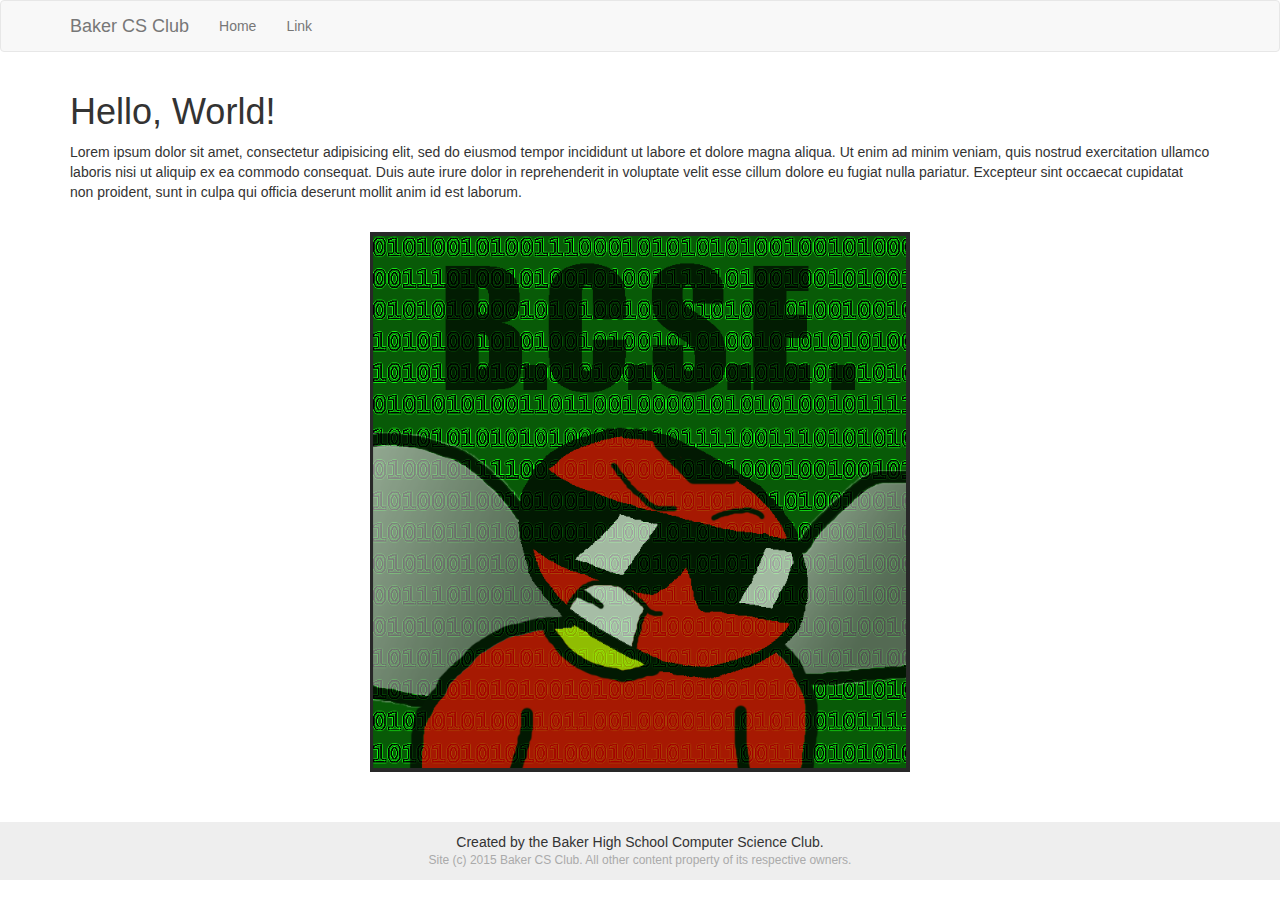
==== index.html @ 53aa5092 "added title image to index page" ====
<html>
  <head>
    <title>Baker Computer Science Club</title>

    <!--
    All stylesheets (CSS) goes here.
    -->
    <link rel="stylesheet" href="/src/css/bootstrap.min.css" />
    <link rel="stylesheet" href="/src/css/header-footer.css" />
    <link rel="stylesheet" href="/src/css/content.css" />
  </head>
  <body>

    <!--
    Header will be put here.
    This should be the first thing in the body.
    -->
    <header></header>


    <!-- Page content goes here. -->
    <div class="container">
      <h1>Hello, World!</h1>
      <p>
        Lorem ipsum dolor sit amet, consectetur adipisicing elit, sed do eiusmod
        tempor incididunt ut labore et dolore magna aliqua. Ut enim ad minim
        veniam, quis nostrud exercitation ullamco laboris nisi ut aliquip ex ea
        commodo consequat. Duis aute irure dolor in reprehenderit in voluptate
        velit esse cillum dolore eu fugiat nulla pariatur. Excepteur sint
        occaecat cupidatat non proident, sunt in culpa qui officia deserunt
        mollit anim id est laborum.
      </p>
    </div>

    <!-- funky image(s) - thanks spohn -->
    <div class="container">
      <div class="col-md-6 col-md-offset-3">
        <img src="/src/img/bee-2.png" class="title-image" />
      </div>
    </div>

    <!--
    Footer will be put here.
    This should be the last thing in the body,
    besides scripts and other resources.
    -->
    <footer></footer>


    <!--
    All scripts go here
    -->
    <script src="https://ajax.googleapis.com/ajax/libs/jquery/2.1.3/jquery.min.js"></script>
    <script type="text/javascript" src="/src/js/bootstrap.min.js"></script>
    <script type="text/javascript" src="/src/js/header-footer.js"></script>

  </body>
</html>
---- src/css/header-footer.css ----
/* == footer styles == */
footer {
  background: #EEE;
  padding: 10px;
  margin-top: 50px;
}

footer .footer-inner {
  text-align: center;
}

footer p {
  margin: 0px 3px;
}

footer .smaller {
  font-size: 12px;
  color: #AAA;
}
---- src/css/content.css ----
/* == content container styles == */
body > .container {
  margin-top: 20px;
  margin-bottom: 20px;
}

body > .container:first-child {
  margin-bottom: 80px;
}

.title-image {
  width: 100%;
}
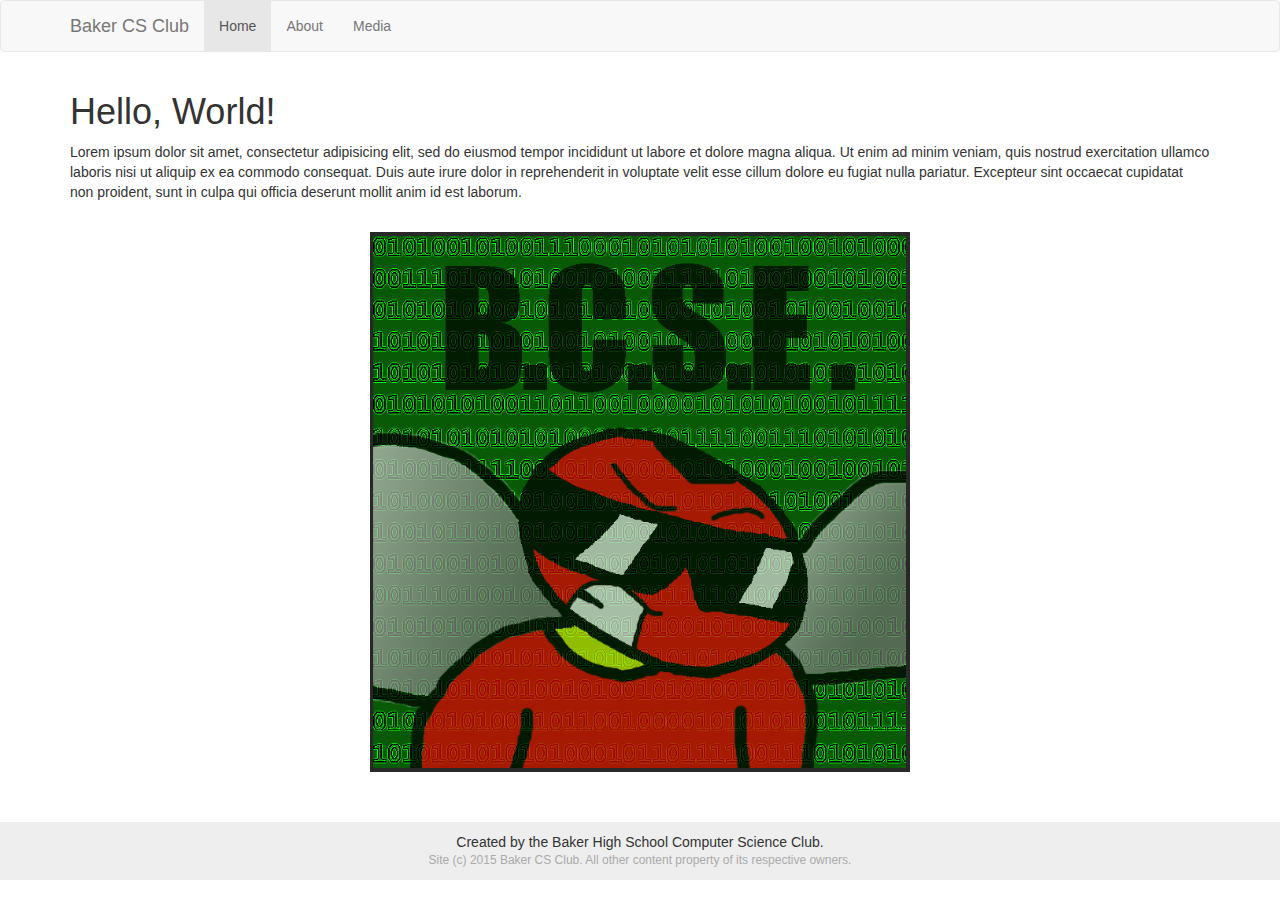
==== commit 421e4203: "Added a Follow me buttom in the header section And we now have a media section as well" ====
--- a/index.html
+++ b/index.html
@@ -8,6 +8,7 @@
     <link rel="stylesheet" href="/src/css/bootstrap.min.css" />
     <link rel="stylesheet" href="/src/css/header-footer.css" />
     <link rel="stylesheet" href="/src/css/content.css" />
+    <link rel="stylesheet" type="text/css" href="button.css">
   </head>
   <body>
 
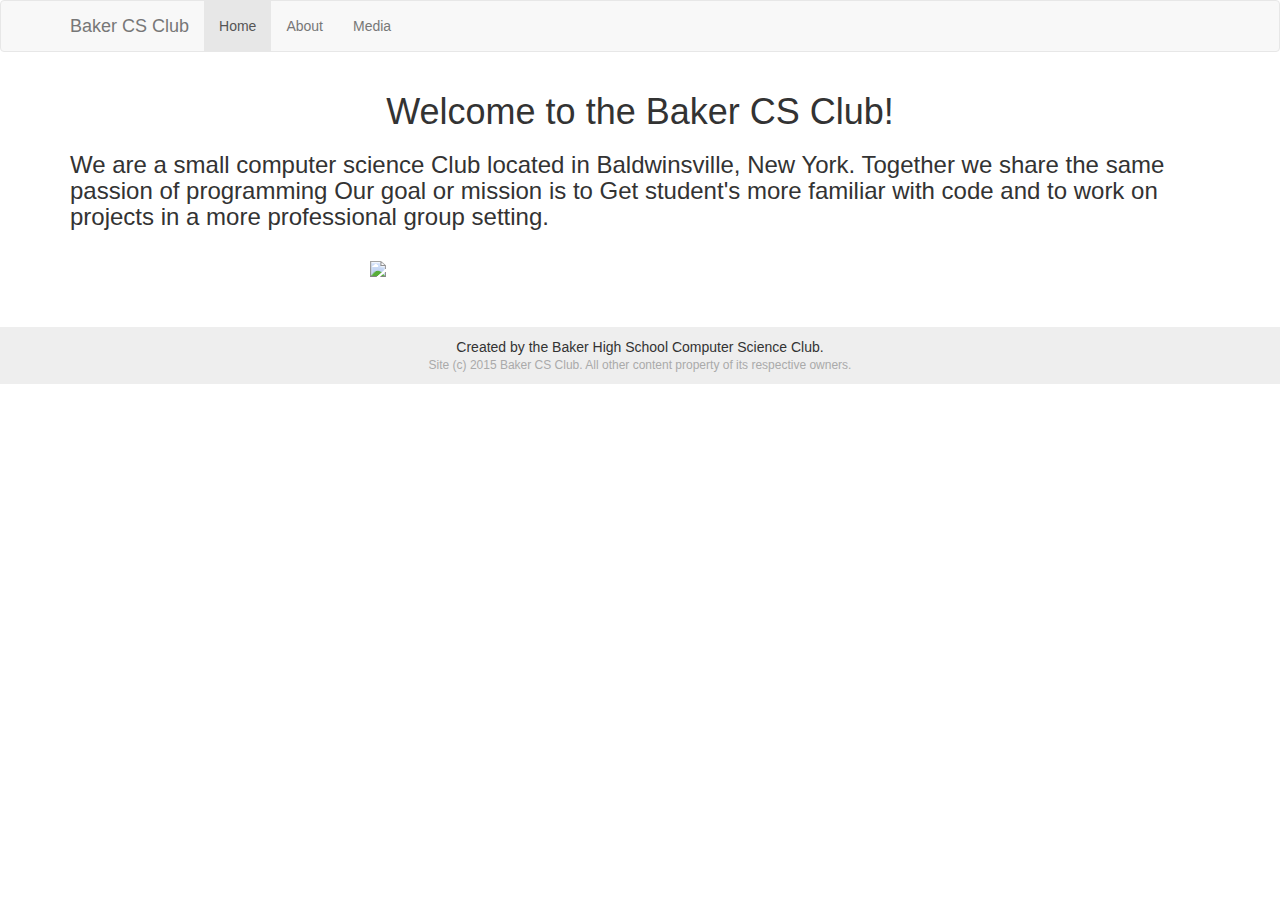
==== commit a8da34ec: "re-centered everything using css instead besides the videos" ====
--- a/index.html
+++ b/index.html
@@ -21,22 +21,21 @@
 
     <!-- Page content goes here. -->
     <div class="container">
-      <h1>Hello, World!</h1>
-      <p>
-        Lorem ipsum dolor sit amet, consectetur adipisicing elit, sed do eiusmod
-        tempor incididunt ut labore et dolore magna aliqua. Ut enim ad minim
-        veniam, quis nostrud exercitation ullamco laboris nisi ut aliquip ex ea
-        commodo consequat. Duis aute irure dolor in reprehenderit in voluptate
-        velit esse cillum dolore eu fugiat nulla pariatur. Excepteur sint
-        occaecat cupidatat non proident, sunt in culpa qui officia deserunt
-        mollit anim id est laborum.
+    <h1>Welcome to the Baker CS Club!</h1>
+      <h3>
+       <p>
+        We are a small computer science Club located in Baldwinsville, New York.
+        Together we share the same passion of programming Our goal or mission is
+        to Get student's more familiar with code and to work on projects in a more
+        professional group setting.
       </p>
+    </h3>
     </div>
 
     <!-- funky image(s) - thanks spohn -->
     <div class="container">
       <div class="col-md-6 col-md-offset-3">
-        <img src="/src/img/bee-2.png" class="title-image" />
+        <img src="/src/img/code2.png" class="laptop-html"/>
       </div>
     </div>
 
--- a/button.css
+++ b/button.css
@@ -0,0 +1,14 @@
+/*positioning for the git hub buttom*/
+.github_button {
+  position: absolute;
+  left: 500px;
+  top: 10px;
+}
+
+h1 {
+  text-align: center;
+}
+
+.media {
+  text-align: center;
+}
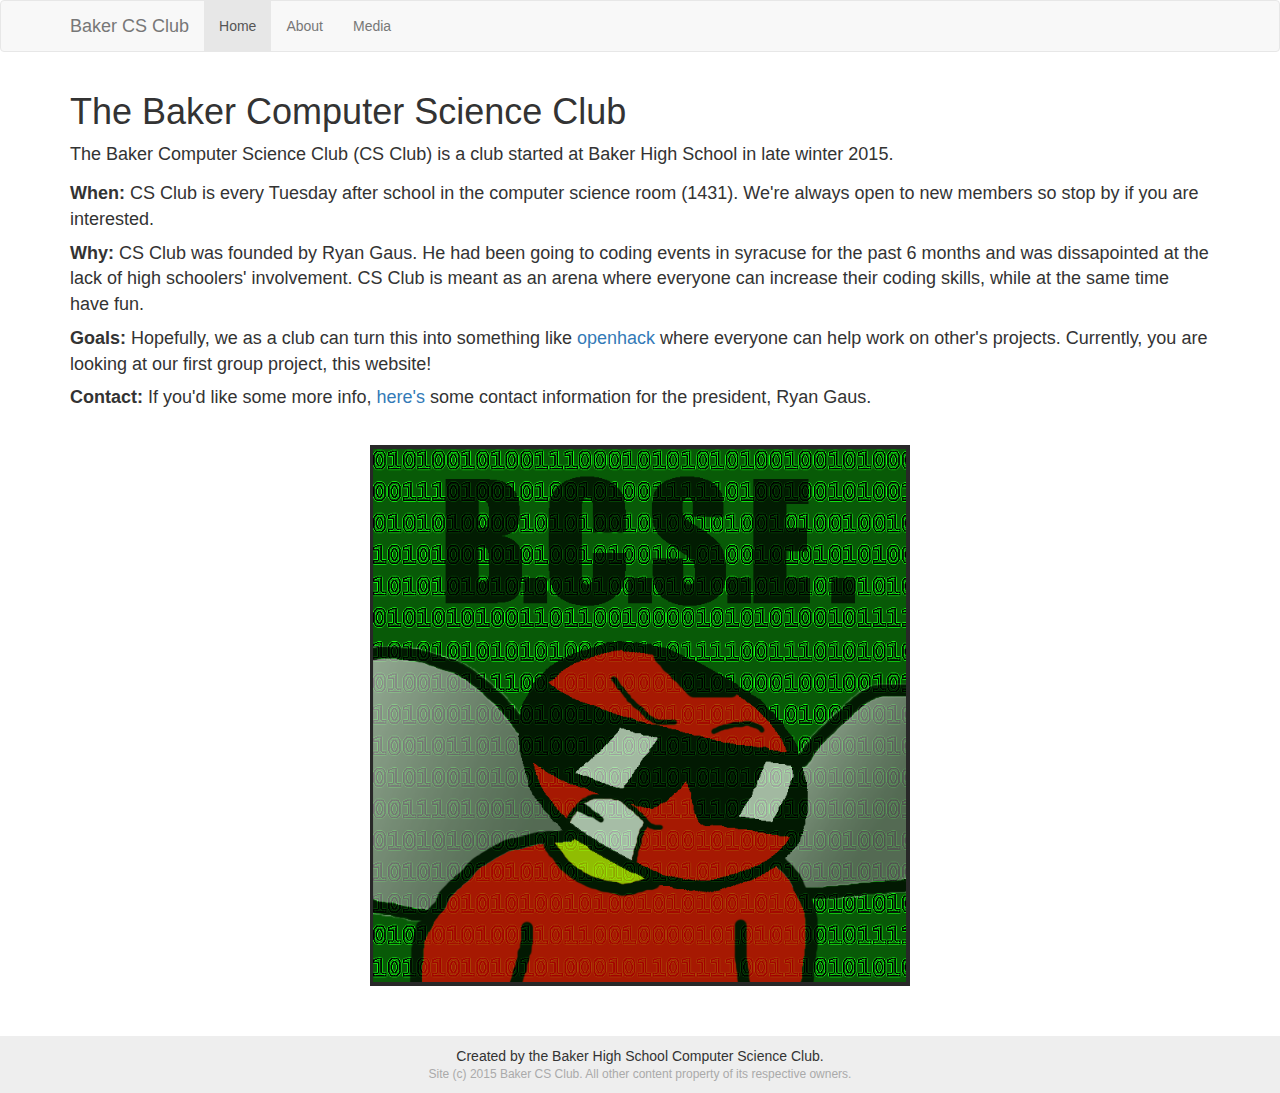
==== commit fb2e6a24: "added content to home page as per @jmurra" ====
--- a/index.html
+++ b/index.html
@@ -8,7 +8,6 @@
     <link rel="stylesheet" href="/src/css/bootstrap.min.css" />
     <link rel="stylesheet" href="/src/css/header-footer.css" />
     <link rel="stylesheet" href="/src/css/content.css" />
-    <link rel="stylesheet" type="text/css" href="button.css">
   </head>
   <body>
 
@@ -21,21 +20,51 @@
 
     <!-- Page content goes here. -->
     <div class="container">
-    <h1>Welcome to the Baker CS Club!</h1>
-      <h3>
-       <p>
-        We are a small computer science Club located in Baldwinsville, New York.
-        Together we share the same passion of programming Our goal or mission is
-        to Get student's more familiar with code and to work on projects in a more
-        professional group setting.
+      <h1>The Baker Computer Science Club</h1>
+      <p>
+        The Baker Computer Science Club (CS Club) is a club started at Baker
+        High School in late winter 2015.
       </p>
-    </h3>
+      <ul class="home-page-list">
+        <li>
+          <span class="title">When</span>
+          <span>
+            CS Club is every Tuesday after school in the computer science room (1431).
+            We're always open to new members so stop by if you are interested.
+          </span>
+        </li>
+        <li>
+          <span class="title">Why</span>
+          <span>
+            CS Club was founded by Ryan Gaus. He had been going to coding events
+            in syracuse for the past 6 months and was dissapointed at the lack of
+            high schoolers' involvement. CS Club is meant as an arena where everyone
+            can increase their coding skills, while at the same time have fun.
+        </li>
+        <li>
+          <span class="title">Goals</span>
+          <span>
+            Hopefully,
+            we as a club can turn this into something like
+            <a href="http://openhack.github.io">openhack</a> where everyone can help
+            work on other's projects. Currently, you are looking at our first group
+            project, this website!
+        </li>
+        <li>
+          <span class="title">Contact</span>
+          <span>
+            If you'd like some more info, <a href="http://rgaus.net">here's</a>
+            some contact information for the president, Ryan Gaus.
+          </span>
+        </li>
+      </span>
+      </ul>
     </div>
 
     <!-- funky image(s) - thanks spohn -->
     <div class="container">
       <div class="col-md-6 col-md-offset-3">
-        <img src="/src/img/code2.png" class="laptop-html"/>
+        <img src="/src/img/bee-2.png" class="title-image" />
       </div>
     </div>
 
--- a/src/css/content.css
+++ b/src/css/content.css
@@ -3,6 +3,7 @@
 body > .container {
   margin-top: 20px;
   margin-bottom: 20px;
+  font-size: 18px;
 }
 
 body > .container:first-child {
@@ -12,3 +13,21 @@
 .title-image {
   width: 100%;
 }
+
+/* == home page list == */
+.home-page-list {
+  list-style-type: none;
+  padding-left: 0px;
+}
+
+.home-page-list li {
+  padding: 4px 0px;
+}
+
+.home-page-list span.title {
+  font-weight: bold;
+}
+
+.home-page-list span.title:after {
+  content: ": ";
+}
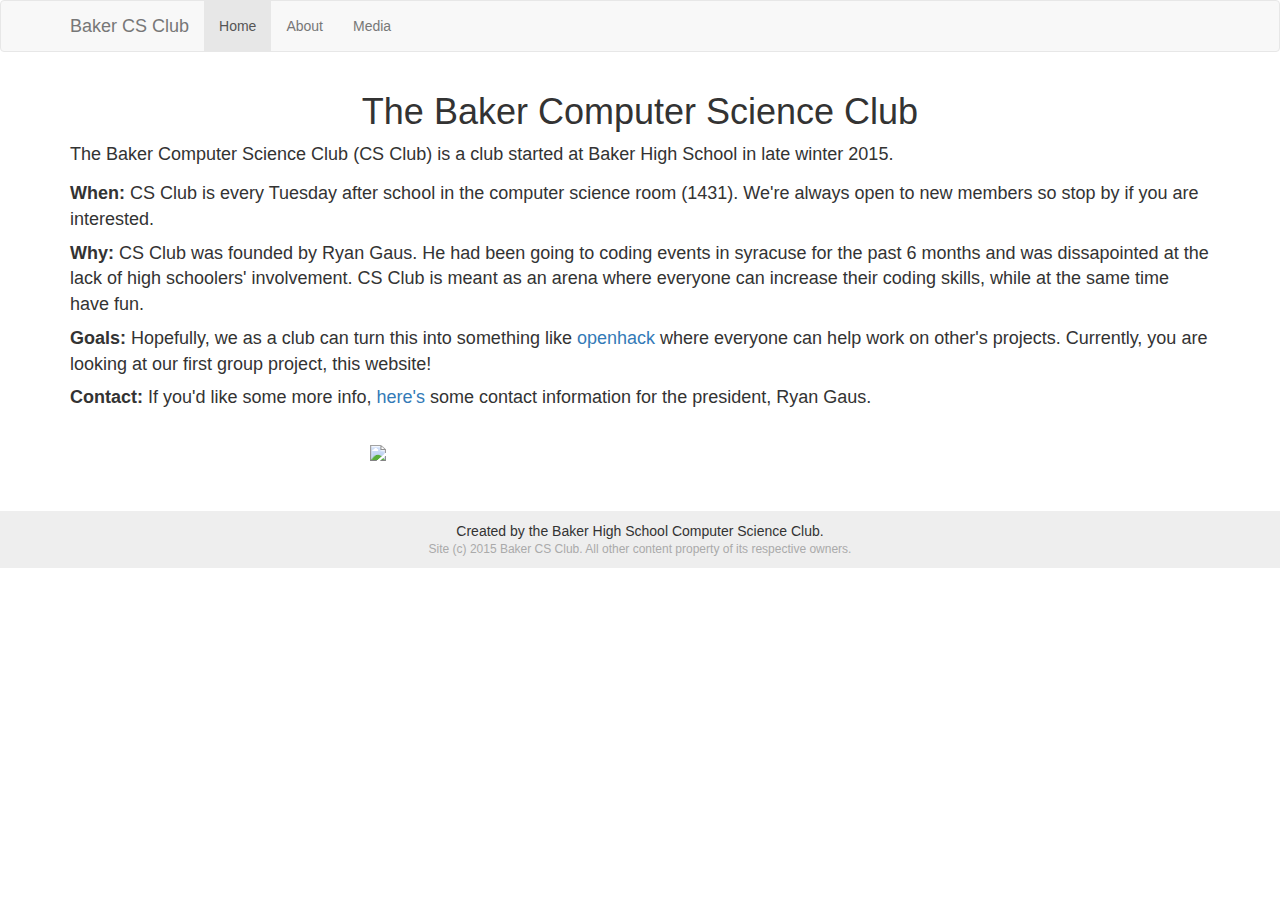
==== commit ba8e5035: "added a video to the media page and some meore css" ====
--- a/index.html
+++ b/index.html
@@ -8,6 +8,7 @@
     <link rel="stylesheet" href="/src/css/bootstrap.min.css" />
     <link rel="stylesheet" href="/src/css/header-footer.css" />
     <link rel="stylesheet" href="/src/css/content.css" />
+    <link rel="stylesheet" type="text/css" href="button.css"/>
   </head>
   <body>
 
@@ -19,6 +20,7 @@
 
 
     <!-- Page content goes here. -->
+
     <div class="container">
       <h1>The Baker Computer Science Club</h1>
       <p>
@@ -64,7 +66,7 @@
     <!-- funky image(s) - thanks spohn -->
     <div class="container">
       <div class="col-md-6 col-md-offset-3">
-        <img src="/src/img/bee-2.png" class="title-image" />
+        <img src="/src/img/code2.png" class="laptop-html"/>
       </div>
     </div>
 
--- a/button.css
+++ b/button.css
@@ -0,0 +1,18 @@
+/*positioning for the git hub buttom*/
+.github_button {
+  position: absolute;
+  left: 500px;
+  top: 10px;
+}
+/*centering for all h1 tags on the page*/
+h1 {
+  text-align: center;
+}
+/*centering for the p tag with a class of media, in the media.html file*/
+.media {
+  text-align: center;
+}
+/*spacing in between the videos*/
+.col-md-12 {
+  margin: 50px;
+}
